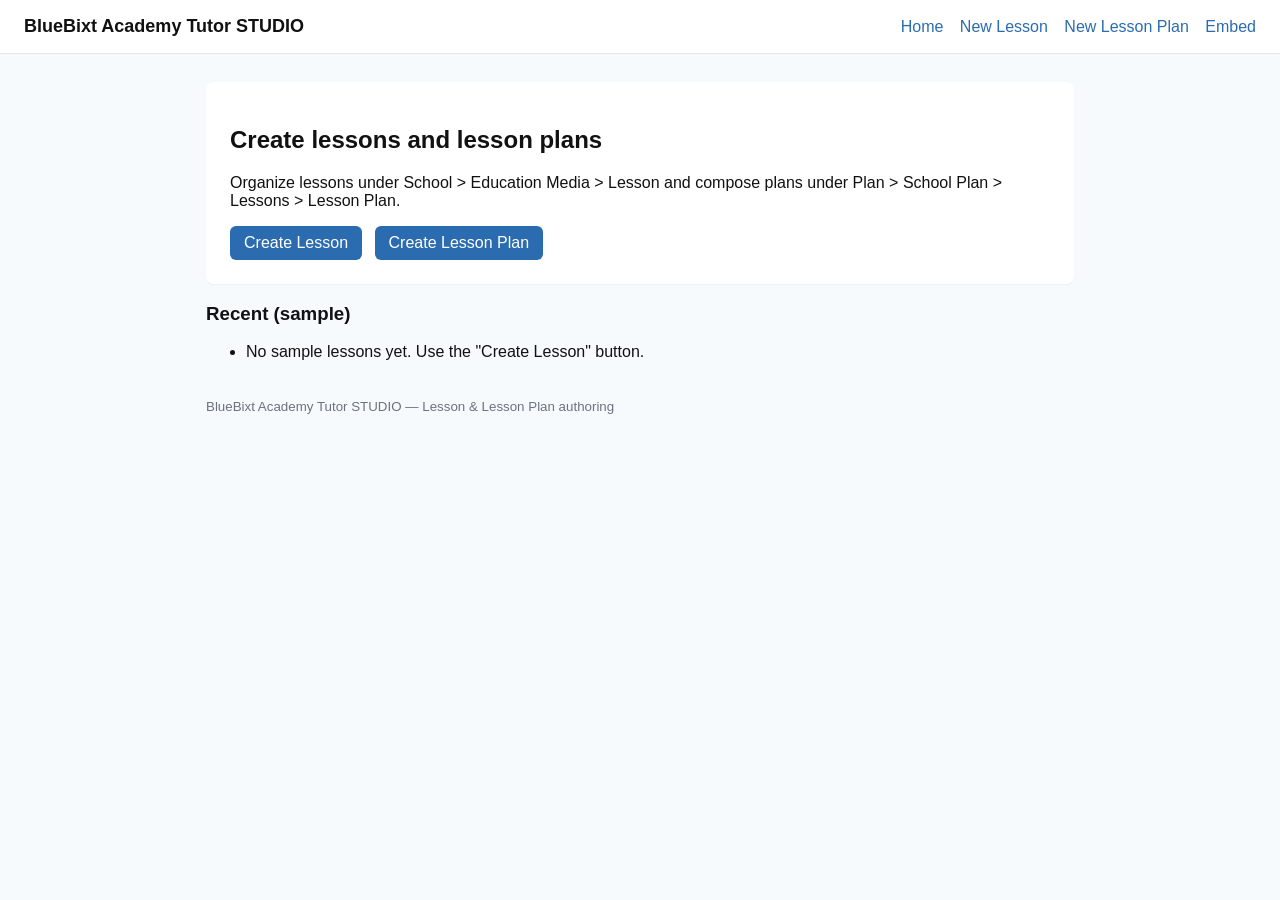
==== index.html @ 3d9b41f3 "Add frontend files, templates, config, and AI assistant stub" ====
<!doctype html>
<html lang="en">
<head>
  <meta charset="utf-8" />
  <meta name="viewport" content="width=device-width,initial-scale=1" />
  <title>BlueBixt Academy Tutor STUDIO</title>
  <link rel="stylesheet" href="style.css">
  <script defer src="script.js"></script>
  <script defer src="packages.js"></script>
  <script defer src="manifest.js"></script>
</head>
<body>
  <header class="site-header">
    <h1>BlueBixt Academy Tutor STUDIO</h1>
    <nav>
      <a href="index.html">Home</a>
      <a href="lesson.html">New Lesson</a>
      <a href="lesson_plan.html">New Lesson Plan</a>
      <a href="embed.html">Embed</a>
    </nav>
  </header>

  <main>
    <section class="hero">
      <h2>Create lessons and lesson plans</h2>
      <p>Organize lessons under School > Education Media > Lesson and compose plans under Plan > School Plan > Lessons > Lesson Plan.</p>
      <div class="actions">
        <a class="btn" href="lesson.html">Create Lesson</a>
        <a class="btn" href="lesson_plan.html">Create Lesson Plan</a>
      </div>
    </section>

    <section id="recent" aria-labelledby="recent-heading">
      <h3 id="recent-heading">Recent (sample)</h3>
      <ul id="recent-list">
        <li>No sample lessons yet. Use the "Create Lesson" button.</li>
      </ul>
    </section>
  </main>

  <footer>
    <small>BlueBixt Academy Tutor STUDIO — Lesson & Lesson Plan authoring</small>
  </footer>
</body>
</html>
---- style.css ----
/* Basic styling for BlueBixt Tutor STUDIO */
:root{
  --accent:#2b6cb0;
  --muted:#6b7280;
  --bg:#f7fafc;
  --max-width:900px;
}
*{box-sizing:border-box}
body{font-family:Inter, Roboto, Arial, sans-serif; margin:0;background:var(--bg);color:#111}
.site-header{background:#fff;border-bottom:1px solid #e6e6e6;padding:16px 24px;display:flex;align-items:center;justify-content:space-between}
.site-header h1{margin:0;font-size:18px}
.site-header nav a{margin-left:12px;color:var(--accent);text-decoration:none}
main{max-width:var(--max-width);margin:28px auto;padding:0 16px}
.hero{background:#fff;padding:24px;border-radius:8px;box-shadow:0 1px 2px rgba(0,0,0,0.04)}
.actions{margin-top:16px}
.btn{display:inline-block;padding:8px 14px;background:var(--accent);color:#fff;border-radius:6px;text-decoration:none;margin-right:8px}
footer{max-width:var(--max-width);margin:28px auto;padding:8px 16px;color:var(--muted)}
form{background:#fff;padding:16px;border-radius:8px;box-shadow:0 1px 2px rgba(0,0,0,0.04)}
.form-row{display:flex;gap:12px;margin-bottom:12px}
.form-row > *{flex:1}
label{display:block;font-size:13px;color:var(--muted);margin-bottom:6px}
input[type=text],textarea,select{width:100%;padding:8px;border:1px solid #e6e6e6;border-radius:6px}
textarea{min-height:120px}
.small{font-size:13px;color:var(--muted)}
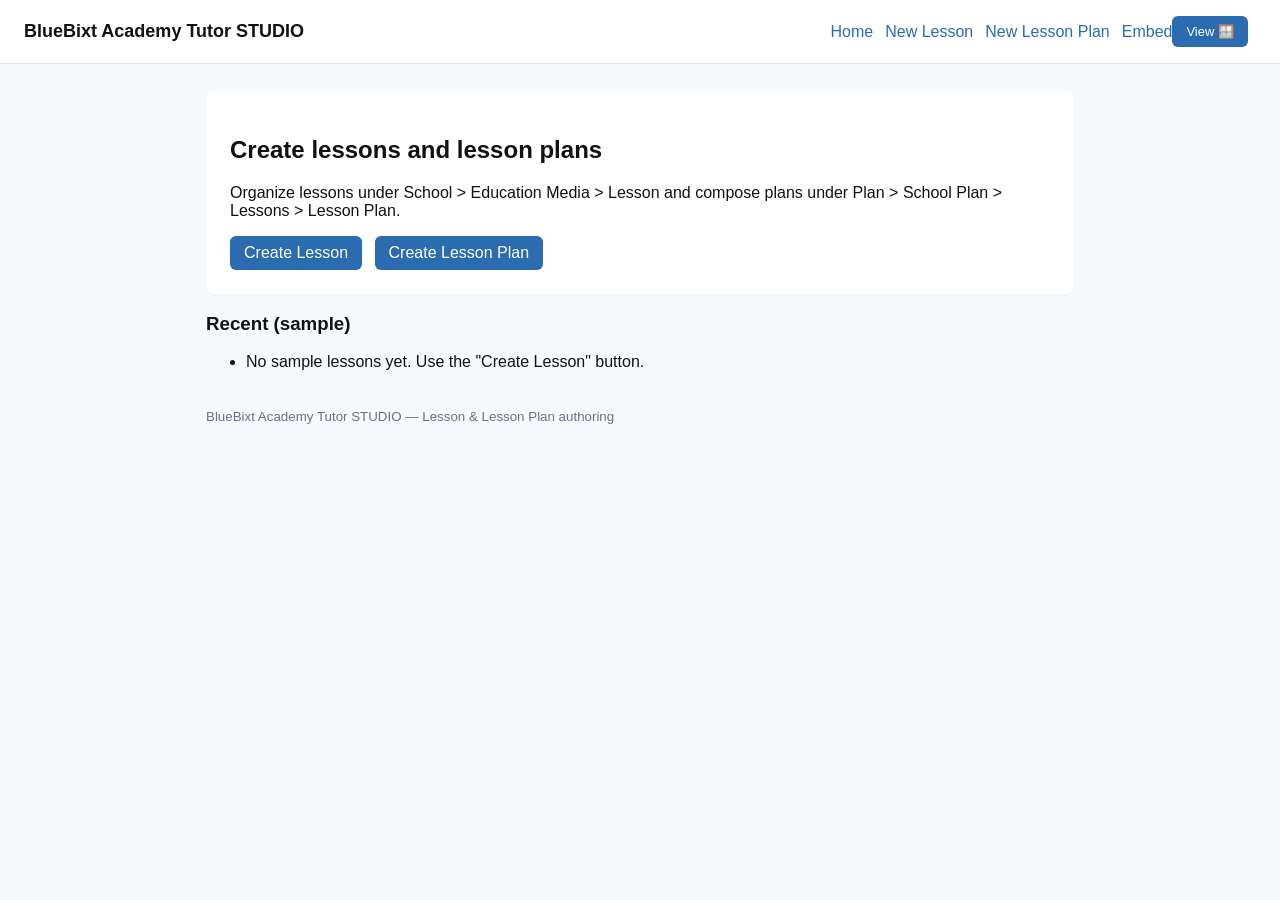
==== commit c445b4c3: "Add View window UI: modal, styles, and script to show latest Lesson and Lesson Plan" ====
--- a/index.html
+++ b/index.html
@@ -17,6 +17,7 @@
       <a href="lesson.html">New Lesson</a>
       <a href="lesson_plan.html">New Lesson Plan</a>
       <a href="embed.html">Embed</a>
+      <button id="view-window-btn" class="btn small-btn" title="View window">View 🪟</button>
     </nav>
   </header>
 
@@ -41,5 +42,35 @@
   <footer>
     <small>BlueBixt Academy Tutor STUDIO — Lesson & Lesson Plan authoring</small>
   </footer>
+
+  <!-- View Window Modal -->
+  <div id="view-window" class="modal" aria-hidden="true">
+    <div class="modal-backdrop" id="modal-backdrop"></div>
+    <div class="modal-content" role="dialog" aria-modal="true" aria-labelledby="view-window-title">
+      <header class="modal-header">
+        <h3 id="view-window-title">View — Lesson & Lesson Plan</h3>
+        <button id="view-close" class="close-btn" aria-label="Close">✕</button>
+      </header>
+      <div class="modal-body">
+        <section id="view-lesson">
+          <h4>Lesson</h4>
+          <div id="view-lesson-content" class="view-block">
+            <p class="small">No lesson available. Create one under School > Education Media &gt; Lesson.</p>
+          </div>
+        </section>
+        <section id="view-plan" style="margin-top:16px;">
+          <h4>Lesson Plan</h4>
+          <div id="view-plan-content" class="view-block">
+            <p class="small">No lesson plan available. Create one under Plan > School Plan &gt; Lessons &gt; Lesson Plan.</p>
+          </div>
+        </section>
+      </div>
+      <footer class="modal-footer">
+        <button id="view-open-lesson" class="btn">Open Lesson Editor</button>
+        <button id="view-open-plan" class="btn">Open Lesson Plan Editor</button>
+      </footer>
+    </div>
+  </div>
+
 </body>
 </html>
--- a/style.css
+++ b/style.css
@@ -9,11 +9,13 @@
 body{font-family:Inter, Roboto, Arial, sans-serif; margin:0;background:var(--bg);color:#111}
 .site-header{background:#fff;border-bottom:1px solid #e6e6e6;padding:16px 24px;display:flex;align-items:center;justify-content:space-between}
 .site-header h1{margin:0;font-size:18px}
+.site-header nav{display:flex;align-items:center}
 .site-header nav a{margin-left:12px;color:var(--accent);text-decoration:none}
+.small-btn{padding:6px 10px;font-size:13px}
 main{max-width:var(--max-width);margin:28px auto;padding:0 16px}
 .hero{background:#fff;padding:24px;border-radius:8px;box-shadow:0 1px 2px rgba(0,0,0,0.04)}
 .actions{margin-top:16px}
-.btn{display:inline-block;padding:8px 14px;background:var(--accent);color:#fff;border-radius:6px;text-decoration:none;margin-right:8px}
+.btn{display:inline-block;padding:8px 14px;background:var(--accent);color:#fff;border-radius:6px;text-decoration:none;margin-right:8px;border:none;cursor:pointer}
 footer{max-width:var(--max-width);margin:28px auto;padding:8px 16px;color:var(--muted)}
 form{background:#fff;padding:16px;border-radius:8px;box-shadow:0 1px 2px rgba(0,0,0,0.04)}
 .form-row{display:flex;gap:12px;margin-bottom:12px}
@@ -22,3 +24,17 @@
 input[type=text],textarea,select{width:100%;padding:8px;border:1px solid #e6e6e6;border-radius:6px}
 textarea{min-height:120px}
 .small{font-size:13px;color:var(--muted)}
+
+/* Modal styles for View Window */
+.modal{display:none;position:fixed;inset:0;z-index:1200;align-items:center;justify-content:center}
+.modal.show{display:flex}
+.modal-backdrop{position:fixed;inset:0;background:rgba(0,0,0,0.4)}
+.modal-content{position:relative;background:#fff;width:90%;max-width:900px;border-radius:10px;box-shadow:0 8px 24px rgba(0,0,0,0.2);padding:16px;z-index:1210}
+.modal-header{display:flex;align-items:center;justify-content:space-between;margin-bottom:8px}
+.modal-body{display:block;max-height:60vh;overflow:auto}
+.modal-footer{display:flex;gap:8px;justify-content:flex-end;margin-top:12px}
+.close-btn{background:transparent;border:none;font-size:20px;cursor:pointer}
+.view-block{background:#f8fafc;border:1px solid #eef2f6;padding:12px;border-radius:6px}
+.view-row{display:flex;gap:8px}
+.view-row dt{font-weight:600}
+.view-row dd{margin:0}
